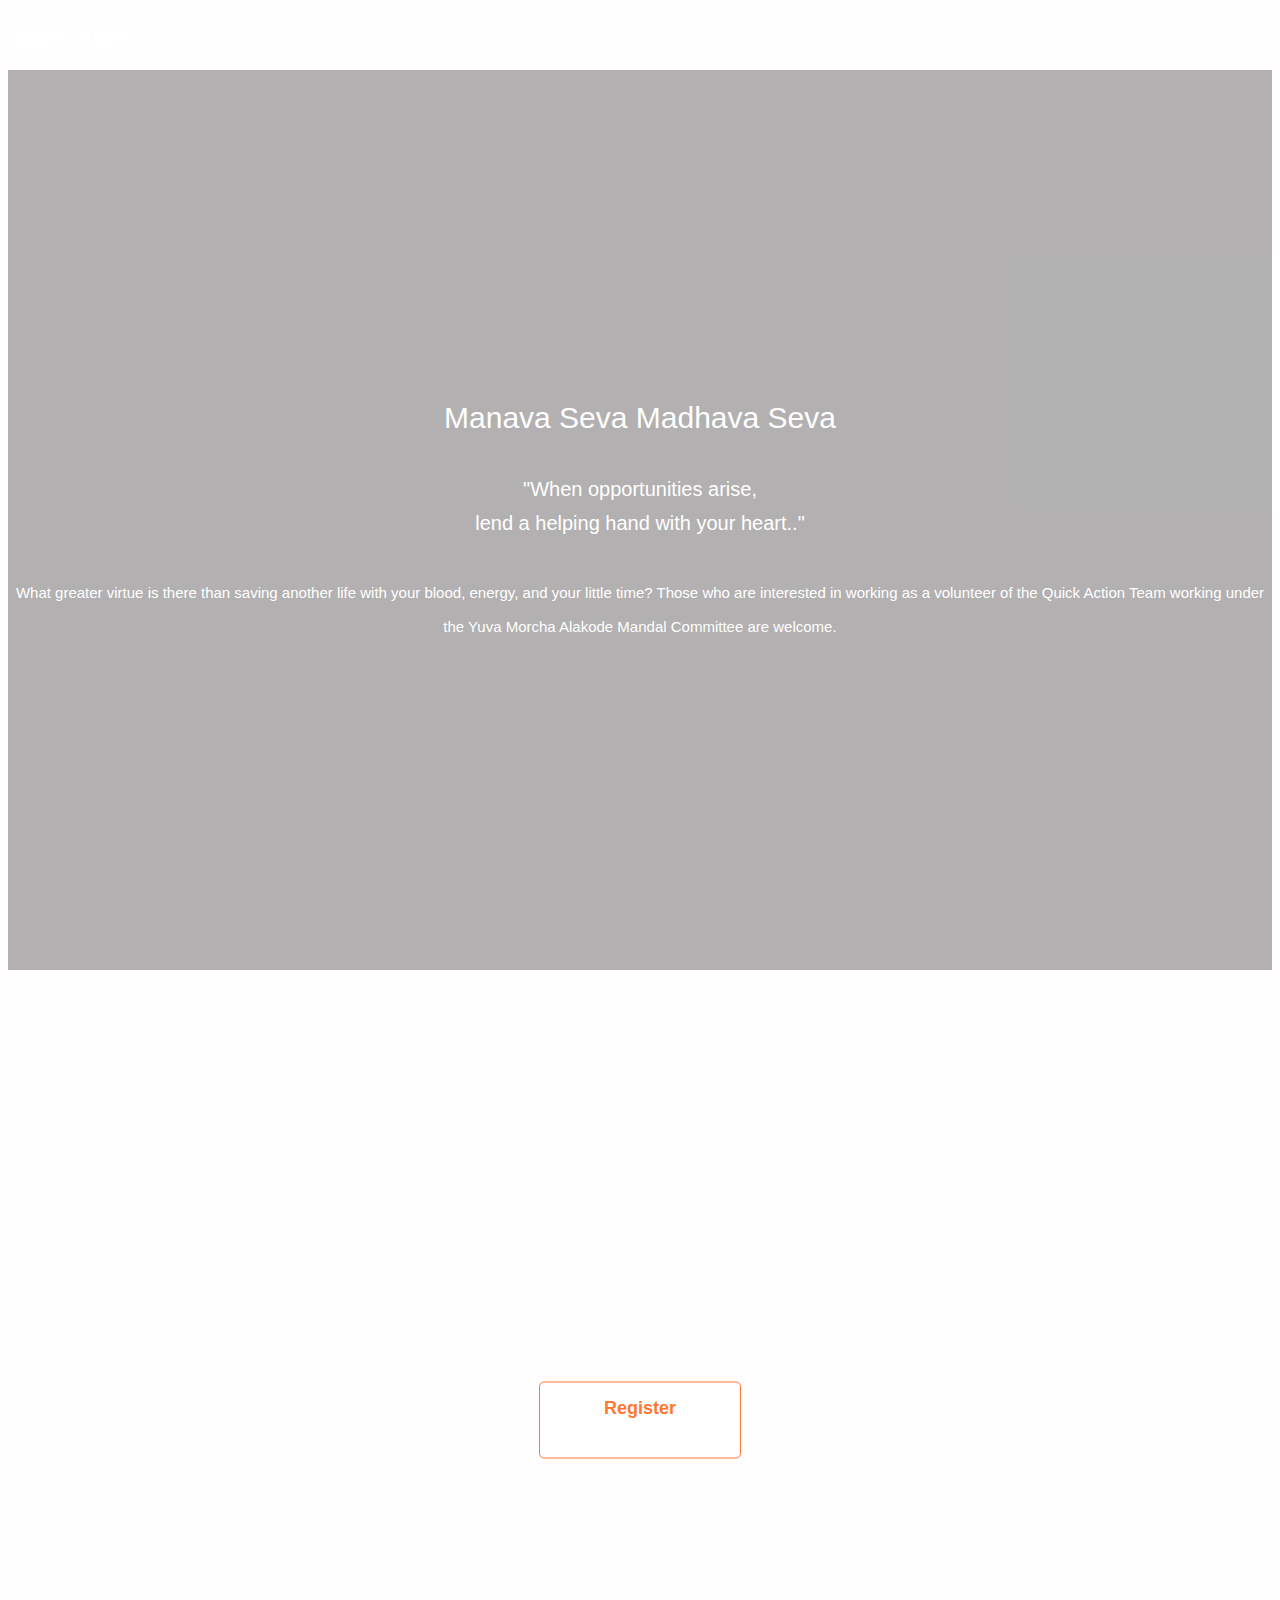
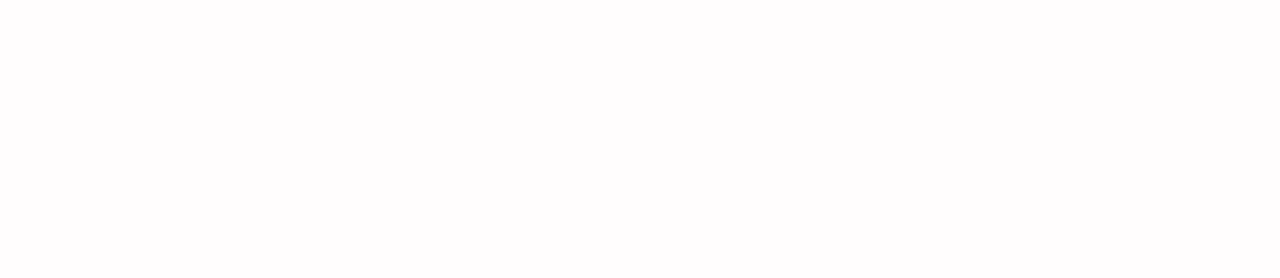
==== index.html @ aef4b180 "add bg image" ====
<!DOCTYPE html>
<html>
  <head>
    <meta name="viewport" content="width=device-width,initial-scale=1.0">
    <title>Blood</title>
    <link rel="stylesheet" href="https://cdnjs.cloudflare.com/ajax/libs/font-awesome/6.5.1/css/all.min.css" integrity="sha512-DTOQO9RWCH3ppGqcWaEA1BIZOC6xxalwEsw9c2QQeAIftl+Vegovlnee1c9QX4TctnWMn13TZye+giMm8e2LwA==" crossorigin="anonymous" referrerpolicy="no-referrer" />
    <link rel="stylesheet" href="https://cdn.jsdelivr.net/npm/bootstrap@4.6.2/dist/css/bootstrap.min.css" integrity="sha384-xOolHFLEh07PJGoPkLv1IbcEPTNtaed2xpHsD9ESMhqIYd0nLMwNLD69Npy4HI+N" crossorigin="anonymous">
    <link rel='stylesheet' href='style.css' />
  </head>
  <body>
  
    <div class="container-fluid">
        <div class="row">
        <dv class="col-md-12 bg-saffron ">
            <h1 >logo here</h1>
        </dv>
           
            <div class="col-12 col-lg-6 col-md-6   content home-container">
                <div class="main-content">
                    <!-- <i class="fa-solid fa-quote-left"></i> -->
                    <p> <span> Manava Seva Madhava Seva </span><br><br>
                        <span class="main-eng-exp">
                            "When opportunities arise,<br> lend a helping hand with your heart.." 
                        </span>
                       <br><br>
                       
                       <span class="main-exp"> What greater virtue is there than saving another life with your blood, energy, and your little time? 
                       
                       Those who are interested in working as a volunteer of the Quick Action Team working under the Yuva Morcha Alakode Mandal Committee are welcome. 
                        </span>
                    </p>
                    <!-- <i class="fa-solid fa-quote-right"></i>                -->

                </div>
                 </div>
            <div class="col-md-6 col-12 home-container btn-container">
                <a  href="register.html" class="btn  reg-btn">Register</a>
            </div>

        </div>
        </div>
    </div>
    <script src="https://cdn.jsdelivr.net/npm/jquery@3.5.1/dist/jquery.slim.min.js" integrity="sha384-DfXdz2htPH0lsSSs5nCTpuj/zy4C+OGpamoFVy38MVBnE+IbbVYUew+OrCXaRkfj" crossorigin="anonymous"></script>
    <script src="https://cdn.jsdelivr.net/npm/bootstrap@4.6.2/dist/js/bootstrap.bundle.min.js" integrity="sha384-Fy6S3B9q64WdZWQUiU+q4/2Lc9npb8tCaSX9FK7E8HnRr0Jz8D6OP9dO5Vg3Q9ct" crossorigin="anonymous"></script>
   </body>
   </html>
---- style.css ----
body { 
    /* padding: 50px; */
    font: 14px "Lucida Grande", Helvetica, Arial, sans-serif;
    background: rgb(255, 248, 248);
     background: rgb(255, 253, 253);
    

  }
  
  
  .reg-btn {
  display: flex;
  align-items: center;
  justify-content: center;
  
  text-decoration: none;
  color: #ff7733;
  font-size: 18px;
  border-radius: 5px;
  width: 200px;
  height: 60px;
  text-align: center;
  border: 1px solid #ff7733;
  position: relative;
  transition: background-color 0.3s;
  overflow: hidden;
  background-color: #ffffff;
  padding-top: 15px;
  font-weight: 900;
  outline: none;
  /* margin: auto; */
  position: absolute;
  top: 50%; 
  left: 50%;
  transform: translate(-50%,-50%);
  display: block;
}


.reg-btn:hover {
  color: #fff;
  background-color: #ff7733;
  outline: none;
}
.home-container{
  position: relative;
  height: 100vh;
  /* background: red; */
  text-align: center;  
}
.btn-container{
  background: url(https://i.ibb.co/T1YWY76/blood1.jpg);
  background-position: center;
  background-size: cover;
  background-repeat: no-repeat;
}
.btn-container::before{
  width: 100%;
  height: 100vh;
  content: '';
  position: relative;
  display:block;
  /* background-color:rgba(255, 94, 0, 0.3); */
  overflow: hidden;
  margin: auto;
  margin-left: -15px;

}
.bg-saffron{
    background-color:#ff7733;
    color: white;
}

  

  .center {
    margin: auto;
    height: fit-content;
    width: fit-content;
    text-align: center;
    /* margin-top: 10px; */
    
  }
   .content{
   
    /* padding: 30px; */
    /* background: red; */
    background-image: url(https://i.ibb.co/19k0t16/blood2.jpg);
    background-position: center;
    background-size: cover;
    background-repeat:no-repeat;  
    width: 100%;
    overflow: hidden;
  }
  .content::before{
    width: 110%;
    height: 100vh;
    content: '';
    position: relative;
    display:block;
    background-color: rgba(0, 0, 0,.3);
    overflow: hidden;
    margin: auto;
    margin-left: -20px;
    /* z-index: 1; */
    

  }
   .content p {
    /* background: red; */
    font-size: 30px;
  }
  
  .center a{
    display: inline-block;
    margin-top: 10px;
  }
  .main-content{
    width: 100%;
    
    /* background-color: rgb(0, 255, 98); */
    margin: auto;
    top: 50%;
    left: 50%;
    transform: translate(-50%,-50%);
    position: absolute;
    padding: 10px;
    color: #ffffff;
    font-size: 17px;

  }
  .main-content::before{
    top: 50%;
    left: 50%;
    transform: translate(-50%,-50%);
    position: absolute;
    background: red;

  }
  .main-content p i{
    font-size: 10px;
    margin-bottom: 10px;
  }
  .main-content span{
    margin-top: 10px;
    color: #ffffff;
  }
  .main-content p .main-exp{
    font-size: 15px;
  }
  .main-content p .main-eng-exp{
    font-size: 20px;
  }
  .fa-quote-left{
    margin-left: 10px;
  }
  
  @media only screen and (max-width: 700px) {
    .content{
   
      padding: 5px;
      padding: 0px;
    
    }
    /* .content p{
      font-size: 15px;
    } */
    .center{
      text-align: center;
      
    }
    .reg-btn{
        font-size: large;
    }
    .main-content{
      width:80% ;
      /* color:#ff7733; */
      /* background-color: green; */
    }
  
    
  }
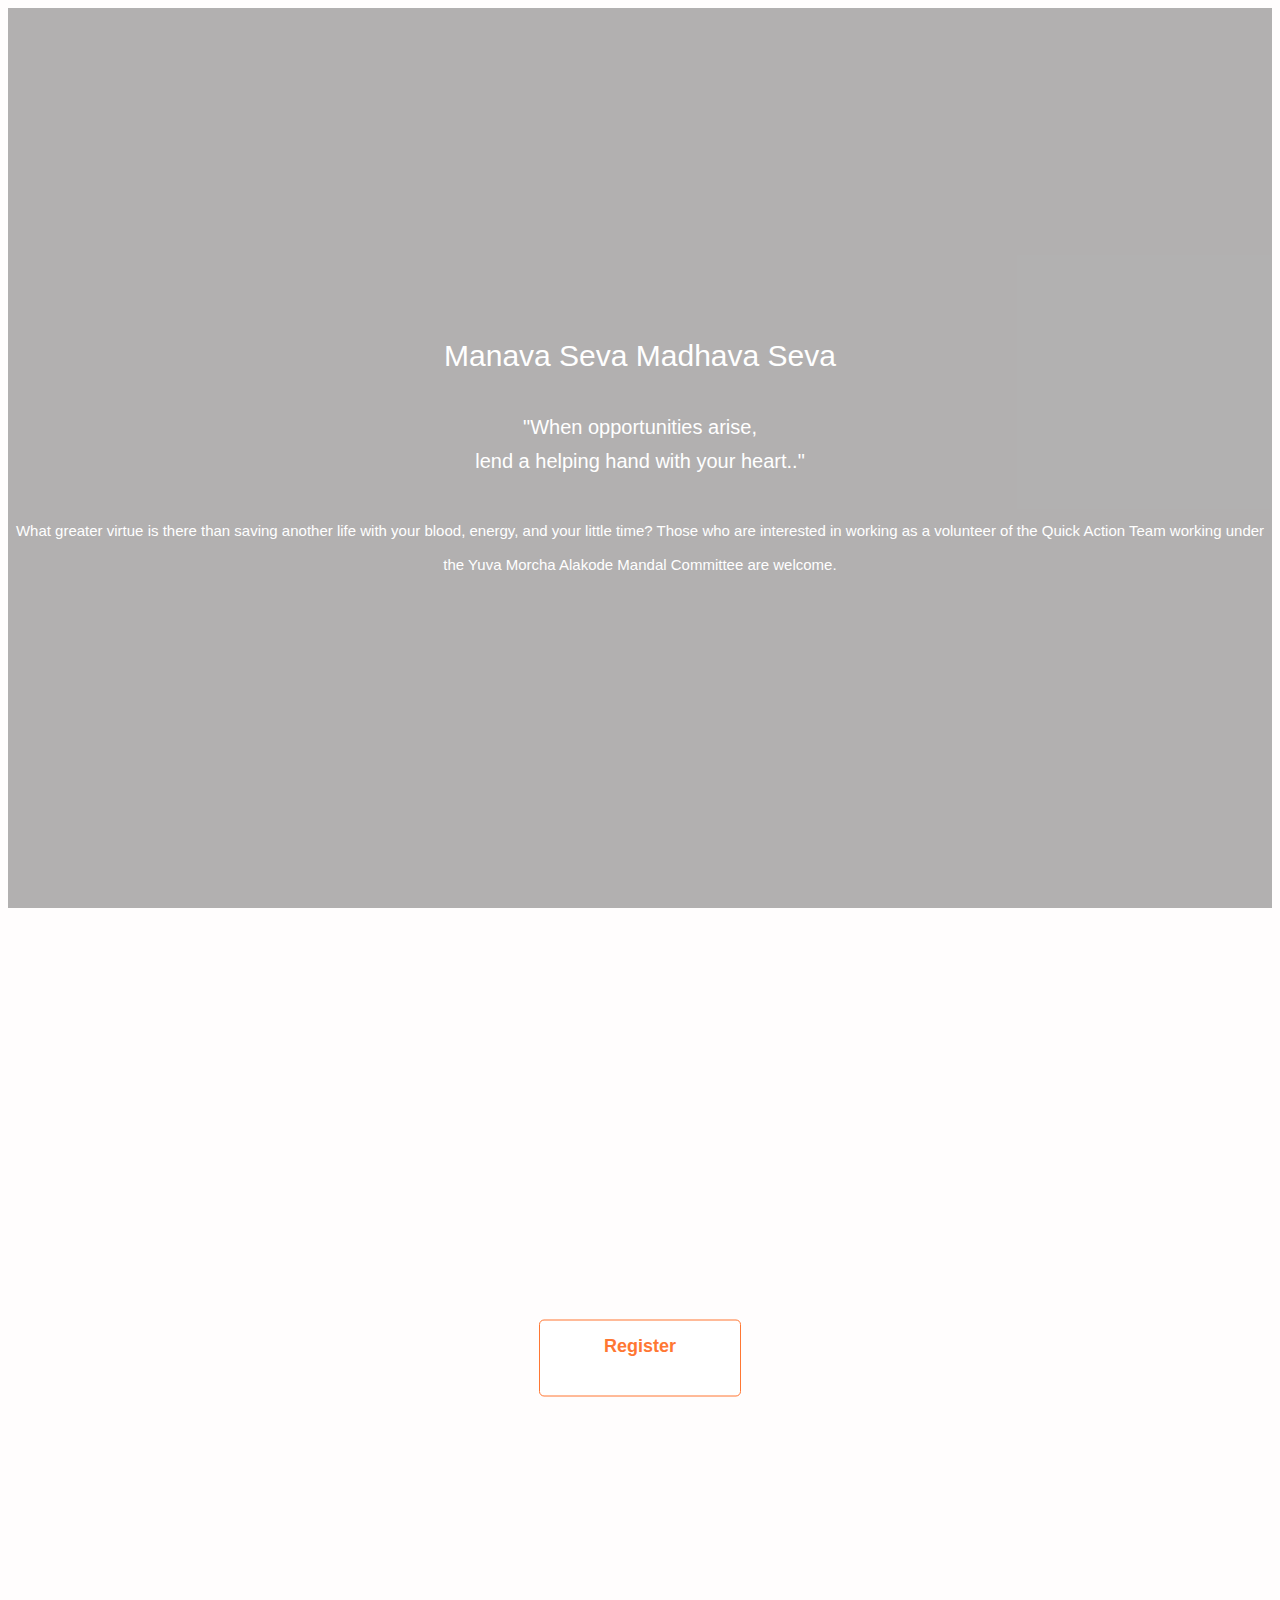
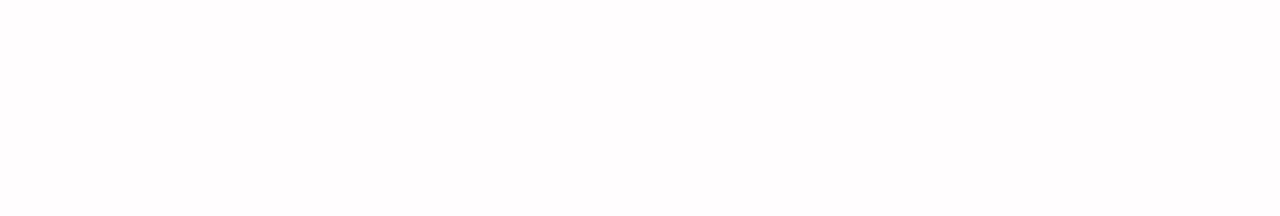
==== commit 229fdf2e: "change register image" ====
--- a/index.html
+++ b/index.html
@@ -12,7 +12,7 @@
     <div class="container-fluid">
         <div class="row">
         <dv class="col-md-12 bg-saffron ">
-            <h1 >logo here</h1>
+            <!-- <h1 >logo here</h1> -->
         </dv>
            
             <div class="col-12 col-lg-6 col-md-6   content home-container">
--- a/style.css
+++ b/style.css
@@ -49,7 +49,7 @@
   text-align: center;  
 }
 .btn-container{
-  background: url(https://i.ibb.co/T1YWY76/blood1.jpg);
+  background: url(https://i.ibb.co/34Qf7TZ/blood1.jpg);
   background-position: center;
   background-size: cover;
   background-repeat: no-repeat;
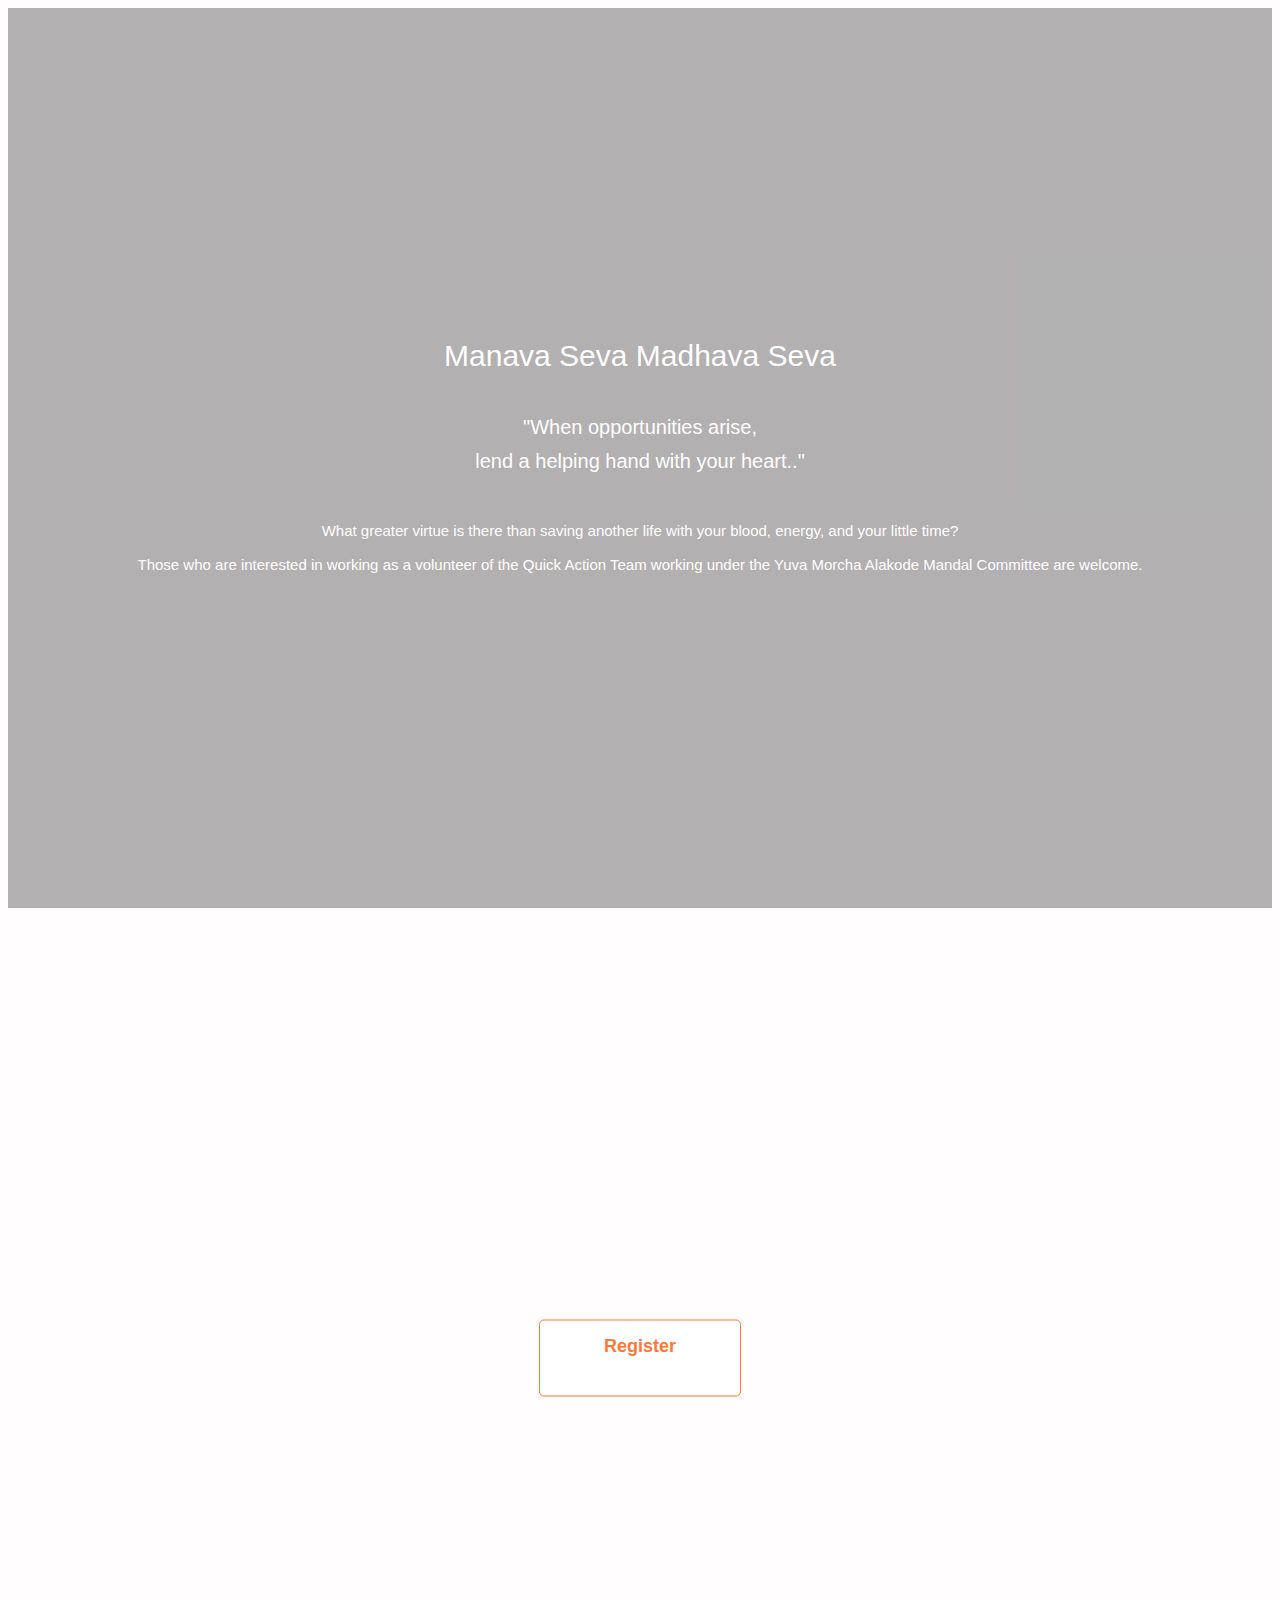
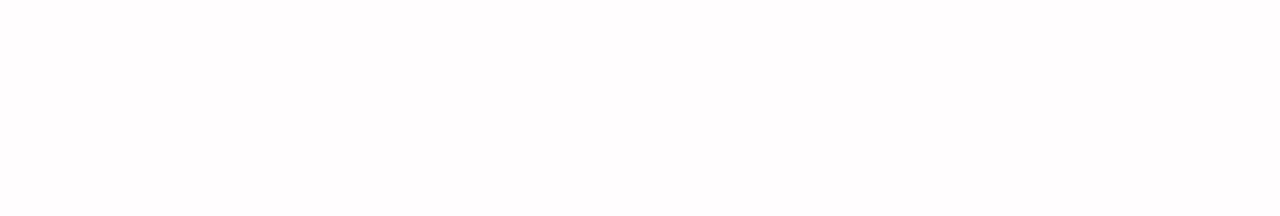
==== commit dd7a3fd2: "add modal" ====
--- a/index.html
+++ b/index.html
@@ -24,7 +24,7 @@
                         </span>
                        <br><br>
                        
-                       <span class="main-exp"> What greater virtue is there than saving another life with your blood, energy, and your little time? 
+                       <span class="main-exp"> What greater virtue is there than saving another life with your blood, energy, and your little time? <br>
                        
                        Those who are interested in working as a volunteer of the Quick Action Team working under the Yuva Morcha Alakode Mandal Committee are welcome. 
                         </span>
@@ -34,14 +34,16 @@
                 </div>
                  </div>
             <div class="col-md-6 col-12 home-container btn-container">
-                <a  href="register.html" class="btn  reg-btn">Register</a>
+                <a href="/register.html" class="btn  reg-btn" id="regBtn">Register</a>
             </div>
 
         </div>
         </div>
     </div>
+    
     <script src="https://cdn.jsdelivr.net/npm/jquery@3.5.1/dist/jquery.slim.min.js" integrity="sha384-DfXdz2htPH0lsSSs5nCTpuj/zy4C+OGpamoFVy38MVBnE+IbbVYUew+OrCXaRkfj" crossorigin="anonymous"></script>
     <script src="https://cdn.jsdelivr.net/npm/bootstrap@4.6.2/dist/js/bootstrap.bundle.min.js" integrity="sha384-Fy6S3B9q64WdZWQUiU+q4/2Lc9npb8tCaSX9FK7E8HnRr0Jz8D6OP9dO5Vg3Q9ct" crossorigin="anonymous"></script>
+    <script src="./script.js"></script>
    </body>
    </html>
   
--- a/style.css
+++ b/style.css
@@ -111,7 +111,7 @@
     font-size: 30px;
   }
   
-  .center a{
+  .center button{
     display: inline-block;
     margin-top: 10px;
   }
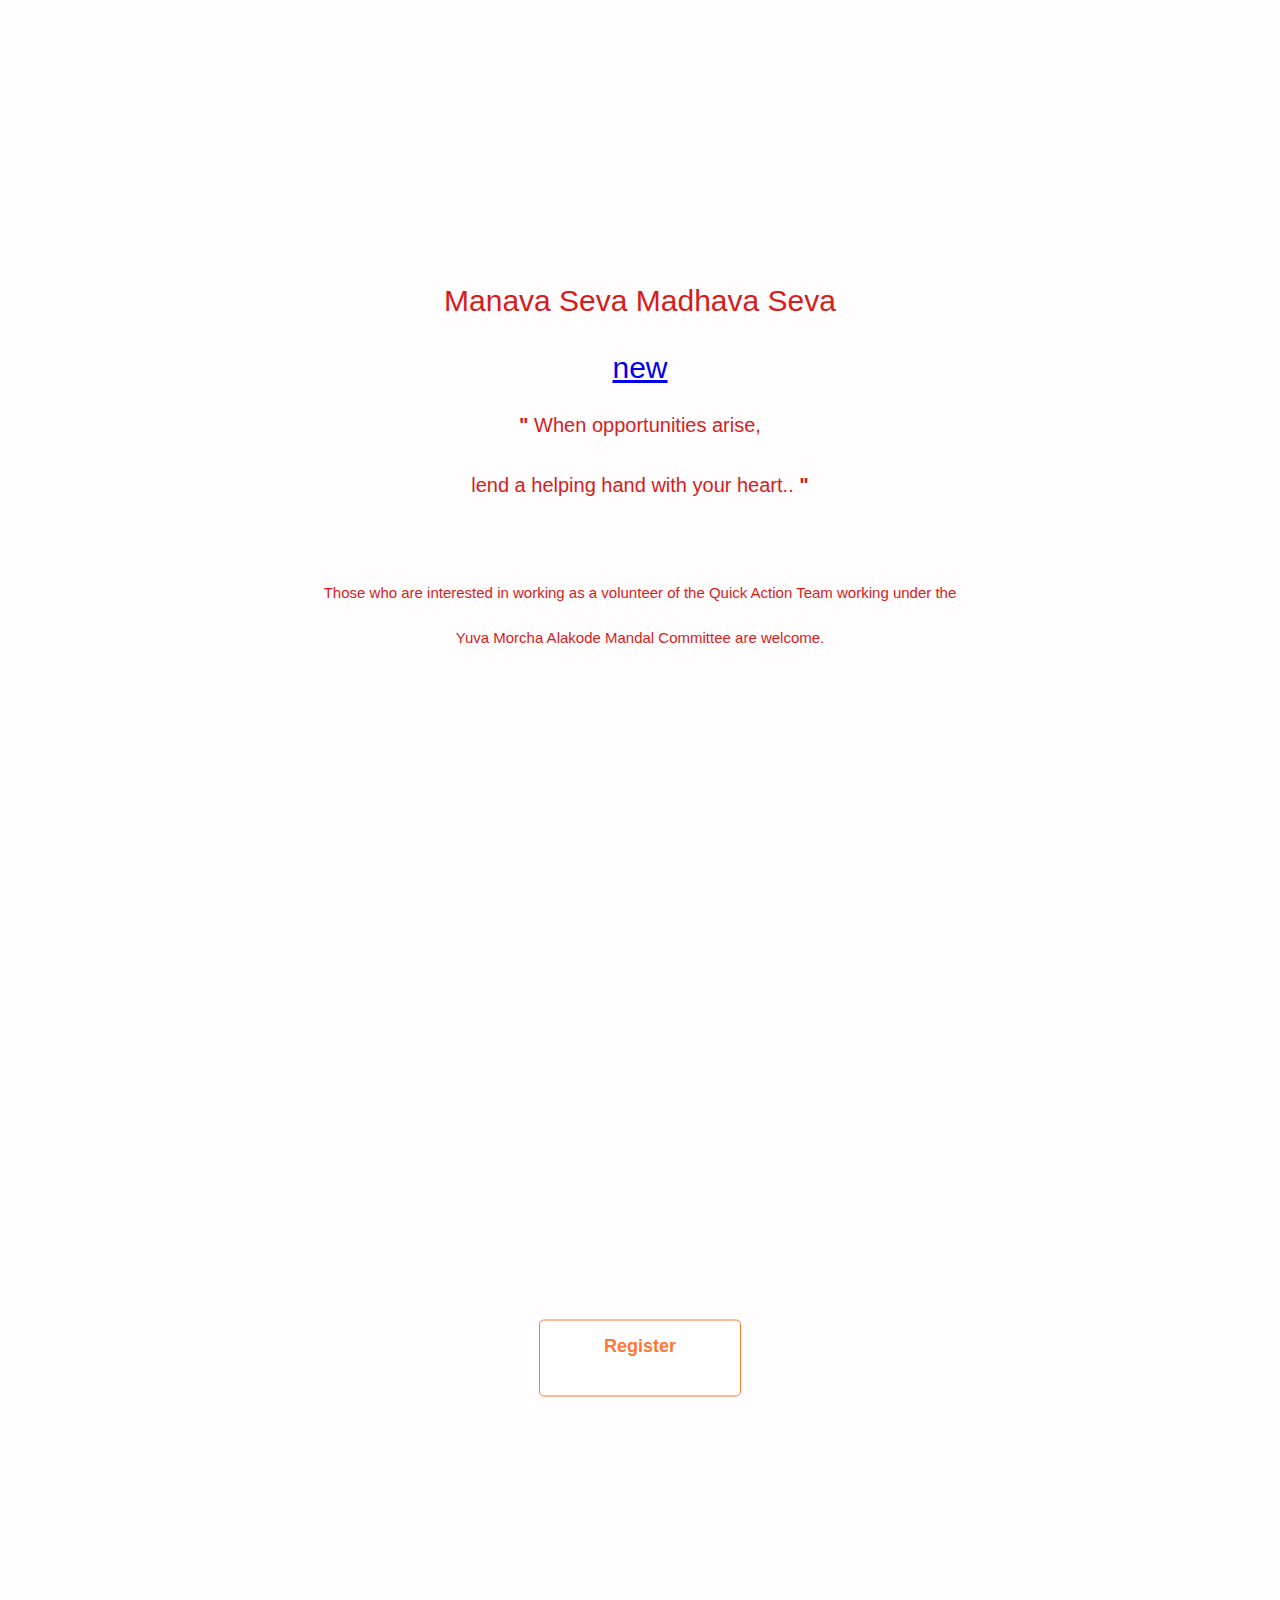
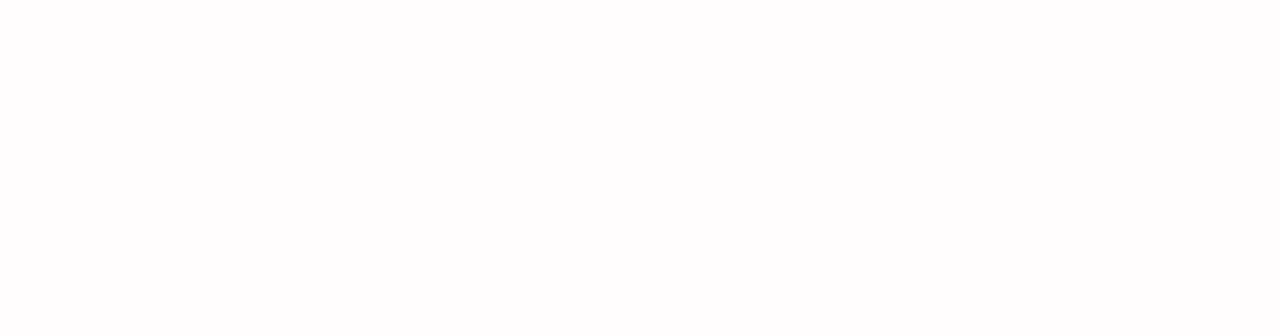
==== commit a38096b5: "add new theme" ====
--- a/index.html
+++ b/index.html
@@ -18,23 +18,22 @@
             <div class="col-12 col-lg-6 col-md-6   content home-container">
                 <div class="main-content">
                     <!-- <i class="fa-solid fa-quote-left"></i> -->
-                    <p> <span> Manava Seva Madhava Seva </span><br><br>
+                    <p> <span> Manava Seva Madhava Seva </span>
+                        <a href="./newTheme.html">new</a>
                         <span class="main-eng-exp">
-                            "When opportunities arise,<br> lend a helping hand with your heart.." 
+                            <strong>"</strong> When opportunities arise,<br> lend a helping hand with your heart.. <strong>"</strong>
                         </span>
-                       <br><br>
+                       <span class="main-exp"> <br>
                        
-                       <span class="main-exp"> What greater virtue is there than saving another life with your blood, energy, and your little time? <br>
-                       
-                       Those who are interested in working as a volunteer of the Quick Action Team working under the Yuva Morcha Alakode Mandal Committee are welcome. 
+                       Those who are interested in working as a volunteer of the Quick Action Team working under the <br> Yuva Morcha Alakode Mandal Committee are welcome. 
                         </span>
                     </p>
-                    <!-- <i class="fa-solid fa-quote-right"></i>                -->
+                               
 
                 </div>
                  </div>
             <div class="col-md-6 col-12 home-container btn-container">
-                <a href="/register.html" class="btn  reg-btn" id="regBtn">Register</a>
+                <a href="register.html" class="btn  reg-btn" id="regBtn">Register</a>
             </div>
 
         </div>
@@ -43,7 +42,7 @@
     
     <script src="https://cdn.jsdelivr.net/npm/jquery@3.5.1/dist/jquery.slim.min.js" integrity="sha384-DfXdz2htPH0lsSSs5nCTpuj/zy4C+OGpamoFVy38MVBnE+IbbVYUew+OrCXaRkfj" crossorigin="anonymous"></script>
     <script src="https://cdn.jsdelivr.net/npm/bootstrap@4.6.2/dist/js/bootstrap.bundle.min.js" integrity="sha384-Fy6S3B9q64WdZWQUiU+q4/2Lc9npb8tCaSX9FK7E8HnRr0Jz8D6OP9dO5Vg3Q9ct" crossorigin="anonymous"></script>
-    <script src="./script.js"></script>
+    <script src="/script.js"></script>
    </body>
    </html>
   
--- a/style.css
+++ b/style.css
@@ -5,6 +5,11 @@
      background: rgb(255, 253, 253);
     
 
+  }
+  span{
+    display: block;
+    line-height: 3;
+    margin-bottom: 5px;
   }
   
   
@@ -49,22 +54,46 @@
   text-align: center;  
 }
 .btn-container{
-  background: url(https://i.ibb.co/34Qf7TZ/blood1.jpg);
+  /* background: url(https://i.ibb.co/34Qf7TZ/blood1.jpg); */
+  /* background-image: linear-gradient(to bottom, rgb(255, 102, 0),rgb(255, 230, 5)); */
+  /* background-image: url(https://i.ibb.co/19k0t16/blood2.jpg); */
   background-position: center;
   background-size: cover;
   background-repeat: no-repeat;
 }
 .btn-container::before{
-  width: 100%;
-  height: 100vh;
-  content: '';
-  position: relative;
-  display:block;
-  /* background-color:rgba(255, 94, 0, 0.3); */
-  overflow: hidden;
-  margin: auto;
-  margin-left: -15px;
-
+  width: 50%;
+    height: 50%;
+    content: '';
+    position: relative;
+    display:block;
+    background-color: rgba(0, 0, 0,.3);
+    rotate: 30deg;
+    /* background-image: linear-gradient(to bottom, rgba(255, 102, 0,.8),rgba(255, 231, 20, 0.8)); */
+    background: url(https://i.ibb.co/34Qf7TZ/blood1.jpg);
+    background-position: center;
+    background-size: cover;
+    overflow: hidden;
+    margin: auto;
+    margin-left: -15px;
+    /* z-index: 1; */
+}
+.btn-container::after{
+  width: 50%;
+    height: 50%;
+    content: '';
+    position: relative;
+    display:block;
+    background-color: rgba(0, 0, 0,.3);
+    rotate: -30deg;
+    /* background-image: linear-gradient(to bottom, rgba(255, 102, 0,.8),rgba(255, 231, 20, 0.8)); */
+    background: url(https://i.ibb.co/34Qf7TZ/blood1.jpg);
+    background-position: center;
+    background-size: cover;
+    overflow: hidden;
+    margin: auto;
+    margin-left: 105px;
+    /* z-index: 1; */
 }
 .bg-saffron{
     background-color:#ff7733;
@@ -85,7 +114,7 @@
    
     /* padding: 30px; */
     /* background: red; */
-    background-image: url(https://i.ibb.co/19k0t16/blood2.jpg);
+   
     background-position: center;
     background-size: cover;
     background-repeat:no-repeat;  
@@ -98,7 +127,8 @@
     content: '';
     position: relative;
     display:block;
-    background-color: rgba(0, 0, 0,.3);
+    /* background-color: rgba(0, 0, 0,.3); */
+    /* background-image: linear-gradient(to bottom, rgba(255, 102, 0,.8),rgba(255, 230, 5,.8)); */
     overflow: hidden;
     margin: auto;
     margin-left: -20px;
@@ -125,7 +155,7 @@
     transform: translate(-50%,-50%);
     position: absolute;
     padding: 10px;
-    color: #ffffff;
+    color: #d11818;
     font-size: 17px;
 
   }
@@ -143,7 +173,7 @@
   }
   .main-content span{
     margin-top: 10px;
-    color: #ffffff;
+    color: #d81b1b;
   }
   .main-content p .main-exp{
     font-size: 15px;
@@ -153,6 +183,34 @@
   }
   .fa-quote-left{
     margin-left: 10px;
+  }
+  .form-group{
+    text-align: left;
+  
+  }
+  ul li{
+    color: rgb(3, 100, 3);
+  }
+  
+  .modal-body ul li::marker{
+    color:#ff7733;
+    font-size: 35px;
+    
+  }
+  .form-check-input{
+    accent-color:green;
+  }
+  .close{
+    color: red;
+  }
+  .common-bg{
+    /* background-image: linear-gradient(to bottom,rgba(255, 230, 5,.8) ,rgba(255, 102, 0,.8)); */
+    background-repeat: no-repeat;
+    background-position: center;
+    background-size: cover;
+    height: 100vh;
+   
+
   }
   
   @media only screen and (max-width: 700px) {
@@ -177,6 +235,11 @@
       /* color:#ff7733; */
       /* background-color: green; */
     }
+    .btn-container::before{
+      /* width: 107%; */
+      /* background-image: linear-gradient(to bottom,rgba(255, 230, 5,.8) ,rgba(255, 102, 0,.8)); */
+      content: "";
+    }
   
     
   } 